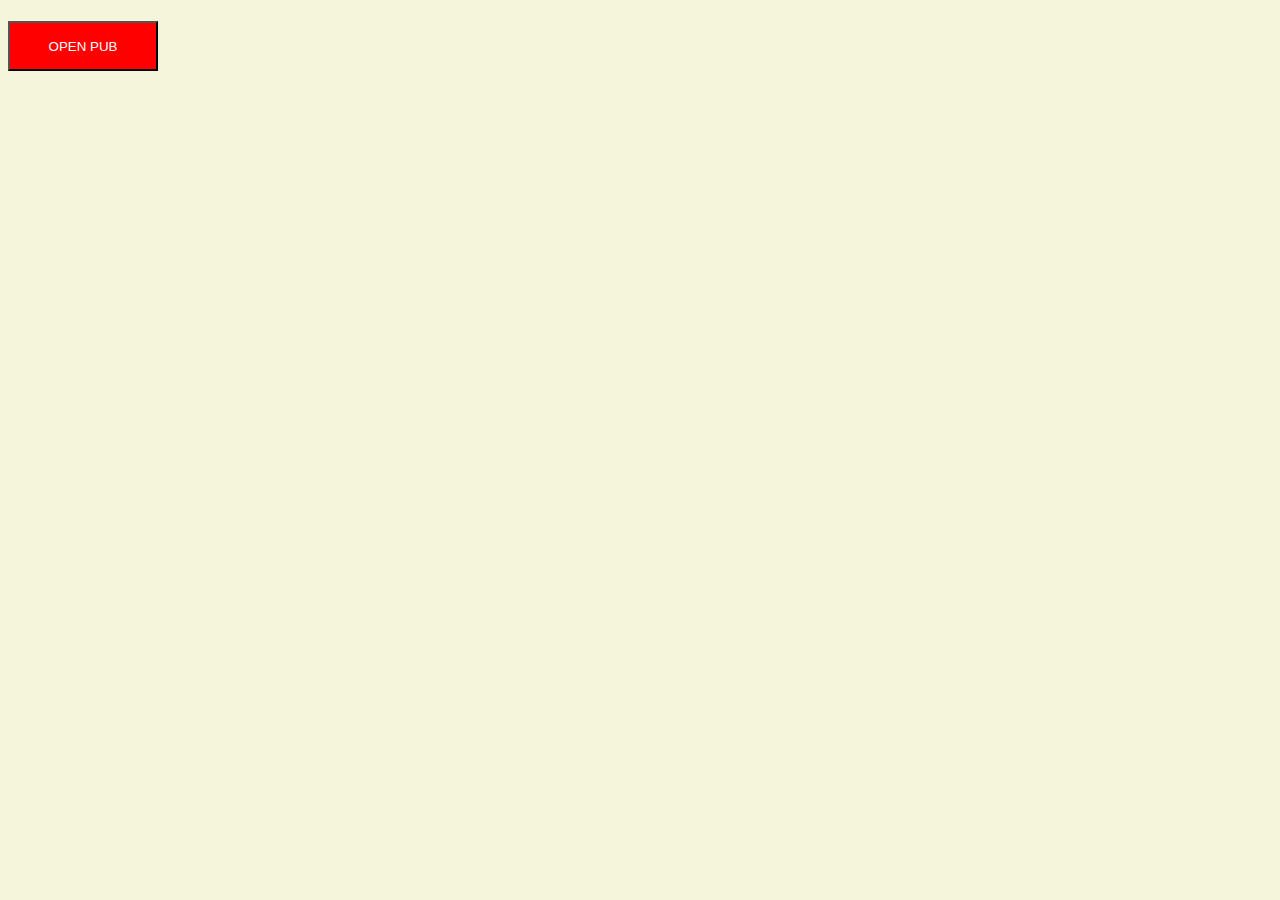
==== Week-1/Js-Basics/index.html @ d2cc287a "Day 3" ====
<!DOCTYPE html>
<html lang="en">
<head>
    <meta charset="UTF-8">
    <meta http-equiv="X-UA-Compatible" content="IE=edge">
    <meta name="viewport" content="width=device-width, initial-scale=1.0">
    <title>Document</title>

    <link rel="stylesheet" href="./style.css">
</head>
<body>
    <h1 id="tittle"></h1>
    <button onclick="enterToTheBar()">OPEN PUB</button>

    <script src="./index.js"></script>
</body>
</html>
---- Week-1/Js-Basics/style.css ----
body{
    background-color: beige;
}
button{
    height: 50px;
    width: 150px;
    color: white;
    background-color: red;
}
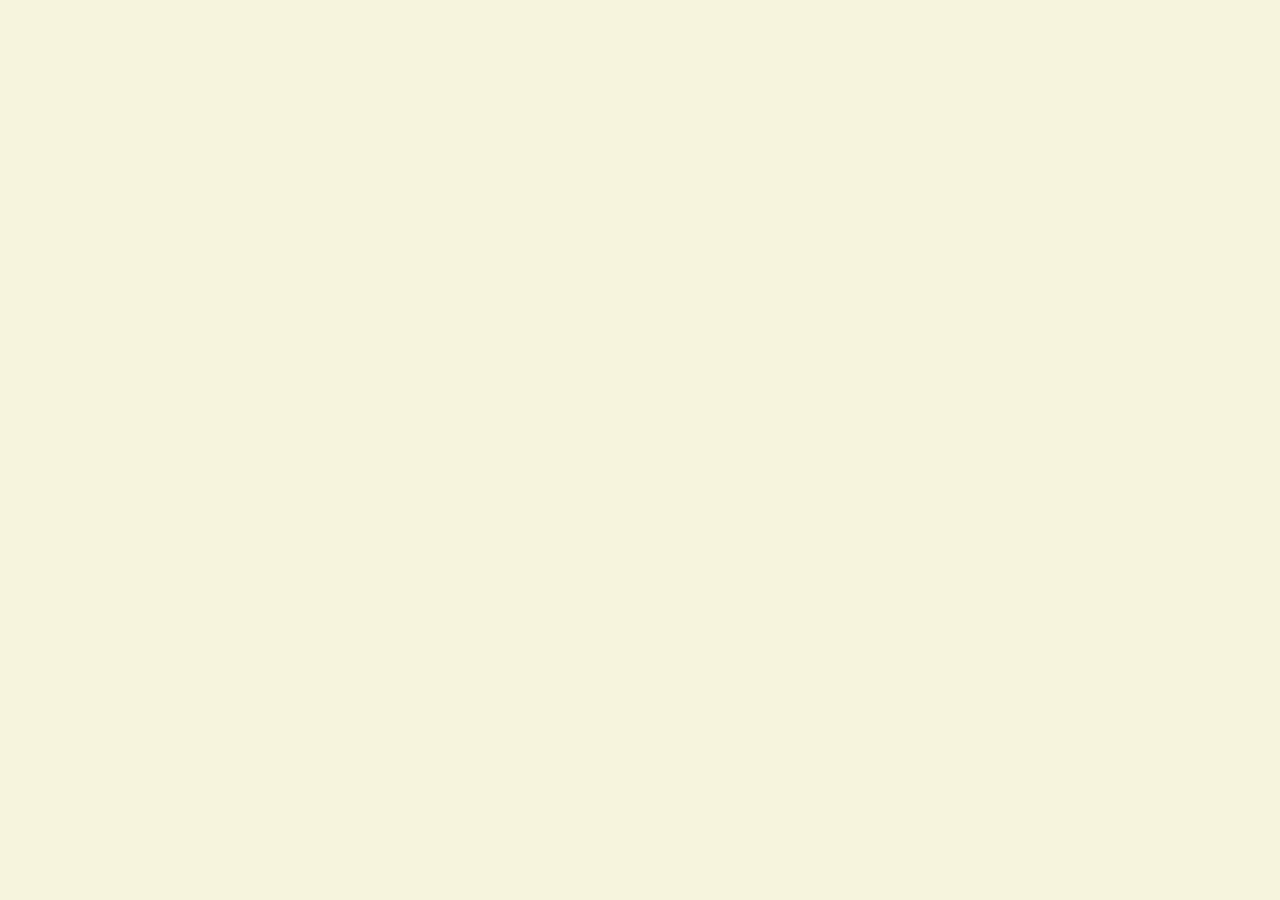
==== commit fd52daee: "Day 4" ====
--- a/Week-1/Js-Basics/index.html
+++ b/Week-1/Js-Basics/index.html
@@ -9,9 +9,10 @@
     <link rel="stylesheet" href="./style.css">
 </head>
 <body>
-    <h1 id="tittle"></h1>
-    <button onclick="enterToTheBar()">OPEN PUB</button>
+    <!-- <h1 id="tittle"></h1>
+    <button onclick="enterToTheBar()">OPEN PUB</button> -->
 
-    <script src="./index.js"></script>
+    <!-- <script src="./Day-3.js"></script> -->
+    <script src="./Day-4.js"></script>
 </body>
 </html>